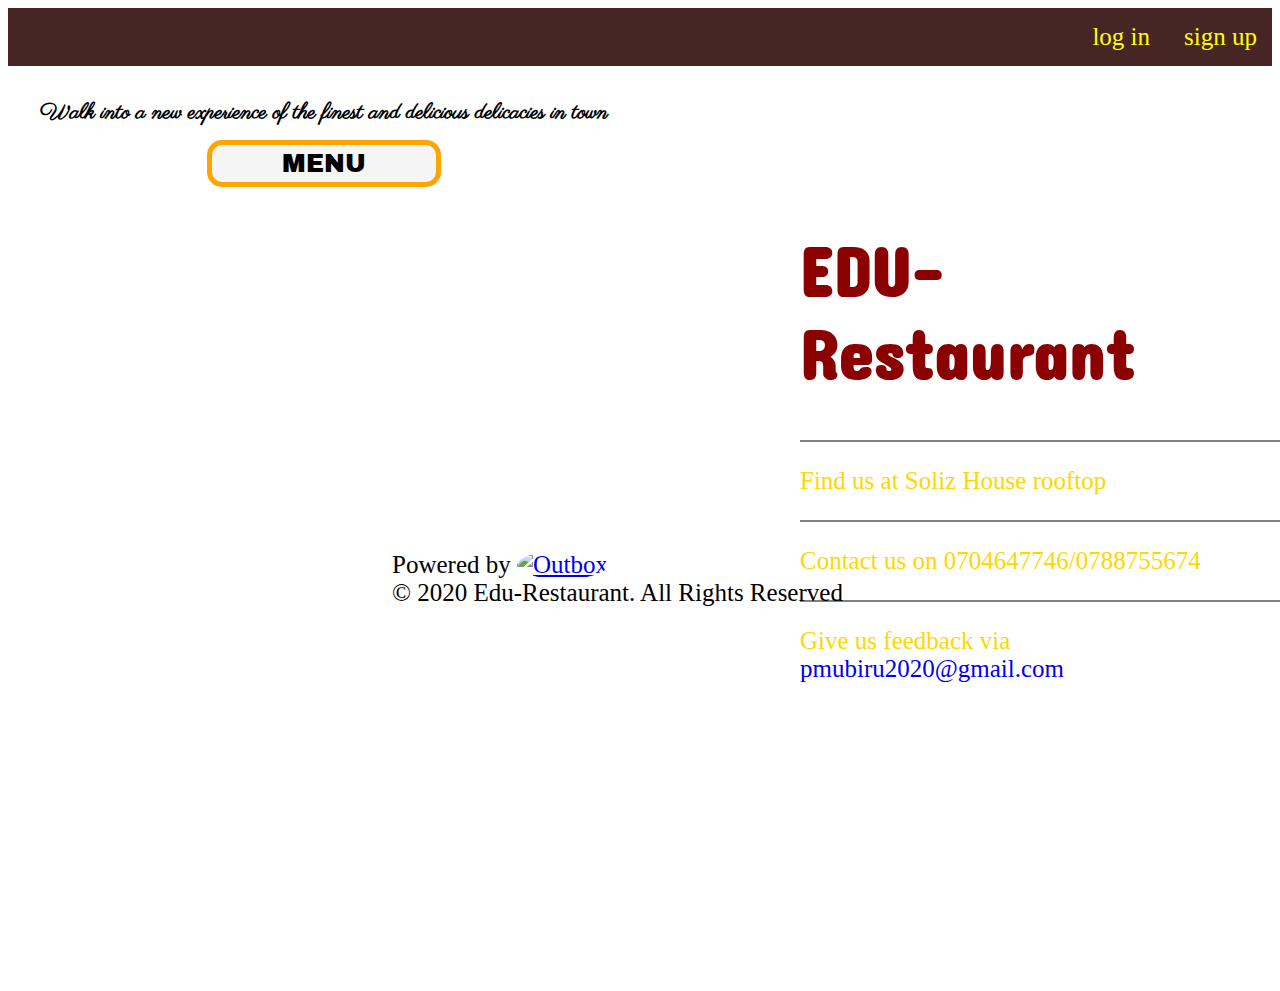
==== index.html @ 89b26e6e "landing page" ====
<!DOCTYPE html>
<html lang="en">
<head>
    <meta charset="UTF-8">
    <title>EDU-Restaurant Menu</title>
    <link href="https://fonts.googleapis.com/css?family=Archivo+Black&display=swap" rel="stylesheet">
    <link href="https://fonts.googleapis.com/css?family=Concert+One&display=swap" rel="stylesheet">
    <link rel="stylesheet" type="text/css" href="style.css">
    <link href="https://fonts.googleapis.com/css?family=Parisienne&display=swap" rel="stylesheet">
    <meta name="viewport" content="width=device-width, initial-scale=1.0>
    <script src="app.js"></script>
</head>
<body>
    <div class="nav-bar">
        <ul>
         <li><a href="#log in" target="_blank">log in</a></li>
        <li><a href="#sign up" target="_blank">sign up</a></li>
    </ul> 
    </div>
    <div class="container">
    <div id="about">
    <h1>EDU-Restaurant</h1>
    <hr>
    <p>Find us at Soliz House rooftop</p>
    <hr>
    <p>Contact us on 0704647746/0788755674</p>
    <hr>
    <p>Give us feedback via <a href="#"class="email" >pmubiru2020@gmail.com</a>
    </p>
</div>
        <div id="middle">
            <p class="slogan">Walk into a new experience of the finest and delicious delicacies in town </p>
    <a href="" target="_blank">MENU</a>
</div>

</div>

 <div id="end">
<footer>Powered by <a href="https://outbox.co.ug/"><img src="https://www.appsafrica.com/wp-content/uploads/2015/02/wpid-wp-1424168832605.jpeg" alt="Outbox"></a>
  <br> &copy 2020 Edu-Restaurant. All Rights Reserved
    </footer>
    
</body>
</html>
---- style.css ----
body {
    background-image: url(/Capstone-project/food2.jpg);
    background-size: 100%;
    background-repeat: no-repeat;
    background-attachment: fixed;
    background-position: center;
   
    
  
  }

.nav-bar{
    background-color: rgb(71, 37, 37);
    text-align: right;
    position: relative;
    max-width: 100%;
}
.nav-bar a:hover{
    color: skyblue;

}
h1{
    font-family: 'Concert One', cursive;
     font-size:70px;
     color: #8B0000;
}

#about{
    position: absolute;
    left: 800px;
    top: 20%;
    max-width: 100%;
   
}
p{
    font-size: 25px;
    color:#FFD700;
}
 #middle{
    position: relative;
    top: 10px;
   max-width: 50%;
    text-align:center;
}
#middle a:hover{
    background-color: #2F4F4F;
}
   
ul{
    list-style-type: none;
    margin: 0;
    padding-top: 0;

}

li{
    display: inline;
}
li a {
    display: inline-block;
    padding: 15px;
    text-decoration: none;
    font-size:25px ;
    color: yellow;
 }
  #middle a{
    border-style: solid;
    border-width: 5px;
    border-color: orange;
    border-radius: 15px;
    background: whitesmoke;
    padding: 5px 70px;
    color:black;
    text-decoration: none;
    font-weight: lighter;
    font-family: 'Archivo Black', sans-serif;
    font-size: 25px;
  }
a.email{
    text-decoration: none;
}
hr{
    border-style: solid;
}
p.slogan{
    color:black;
    font-family: 'Parisienne', cursive;
    font-size: 22px;
    font-weight: bold;
}
img{
    border-radius: 50%;
    max-width: 100%;
    height:auto;
}
#end{
    position: absolute;
    padding: 30%;
    max-width: 100%;
    font-size: 25px;

}
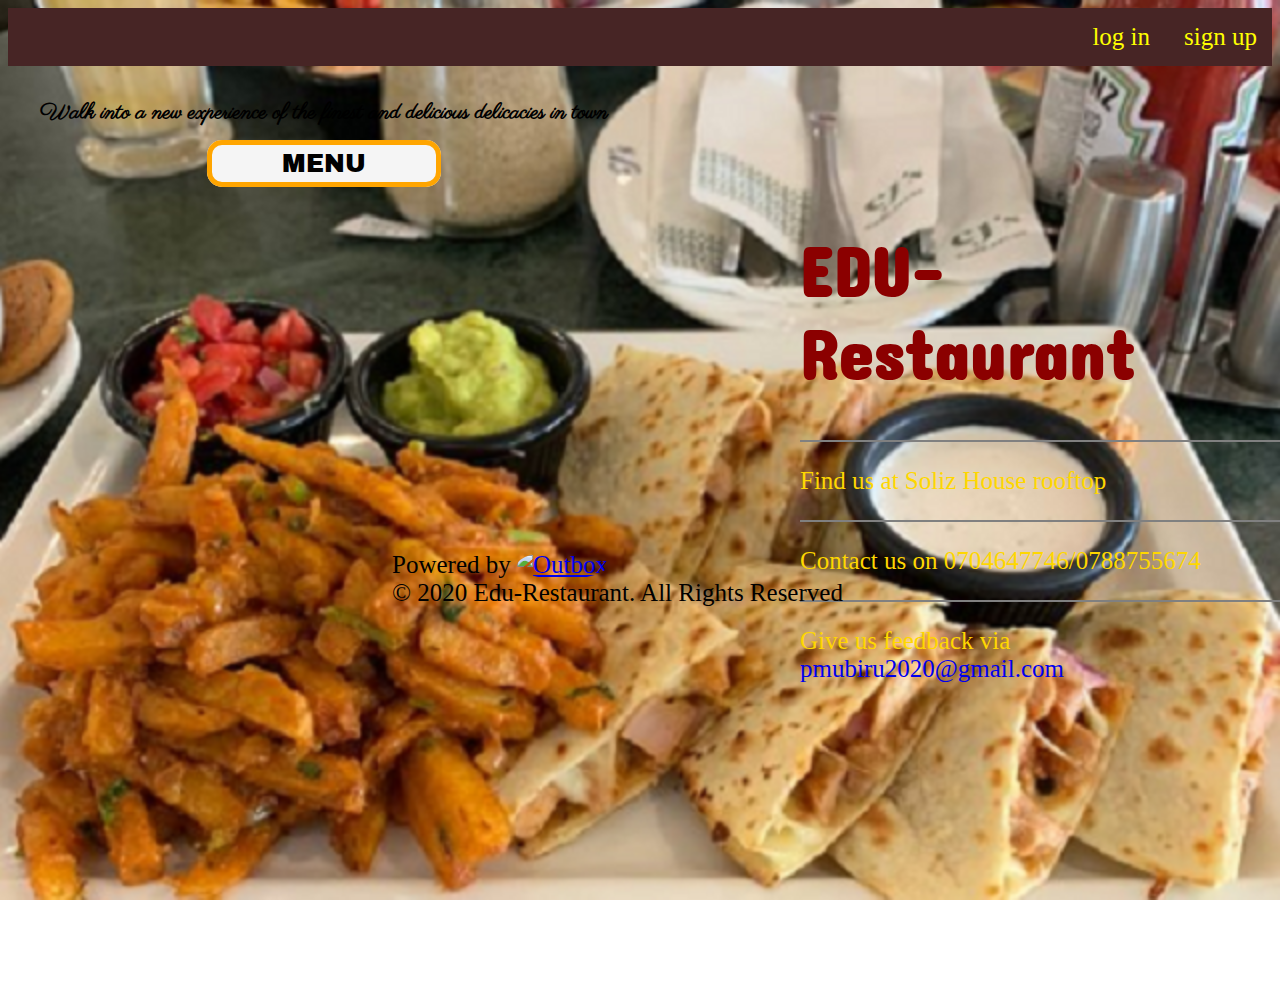
==== commit 67f438e7: "changed background image" ====
--- a/index.html
+++ b/index.html
@@ -7,16 +7,18 @@
     <link href="https://fonts.googleapis.com/css?family=Concert+One&display=swap" rel="stylesheet">
     <link rel="stylesheet" type="text/css" href="style.css">
     <link href="https://fonts.googleapis.com/css?family=Parisienne&display=swap" rel="stylesheet">
-    <meta name="viewport" content="width=device-width, initial-scale=1.0>
+    <meta name="viewport" content="width=device-width, initial-scale=1.0">
     <script src="app.js"></script>
 </head>
 <body>
+    <header>
     <div class="nav-bar">
         <ul>
          <li><a href="#log in" target="_blank">log in</a></li>
         <li><a href="#sign up" target="_blank">sign up</a></li>
     </ul> 
     </div>
+</header>
     <div class="container">
     <div id="about">
     <h1>EDU-Restaurant</h1>
--- a/style.css
+++ b/style.css
@@ -1,5 +1,5 @@
 body {
-    background-image: url(/Capstone-project/food2.jpg);
+    background-image: url(/cj\'sfood.png);
     background-size: 100%;
     background-repeat: no-repeat;
     background-attachment: fixed;
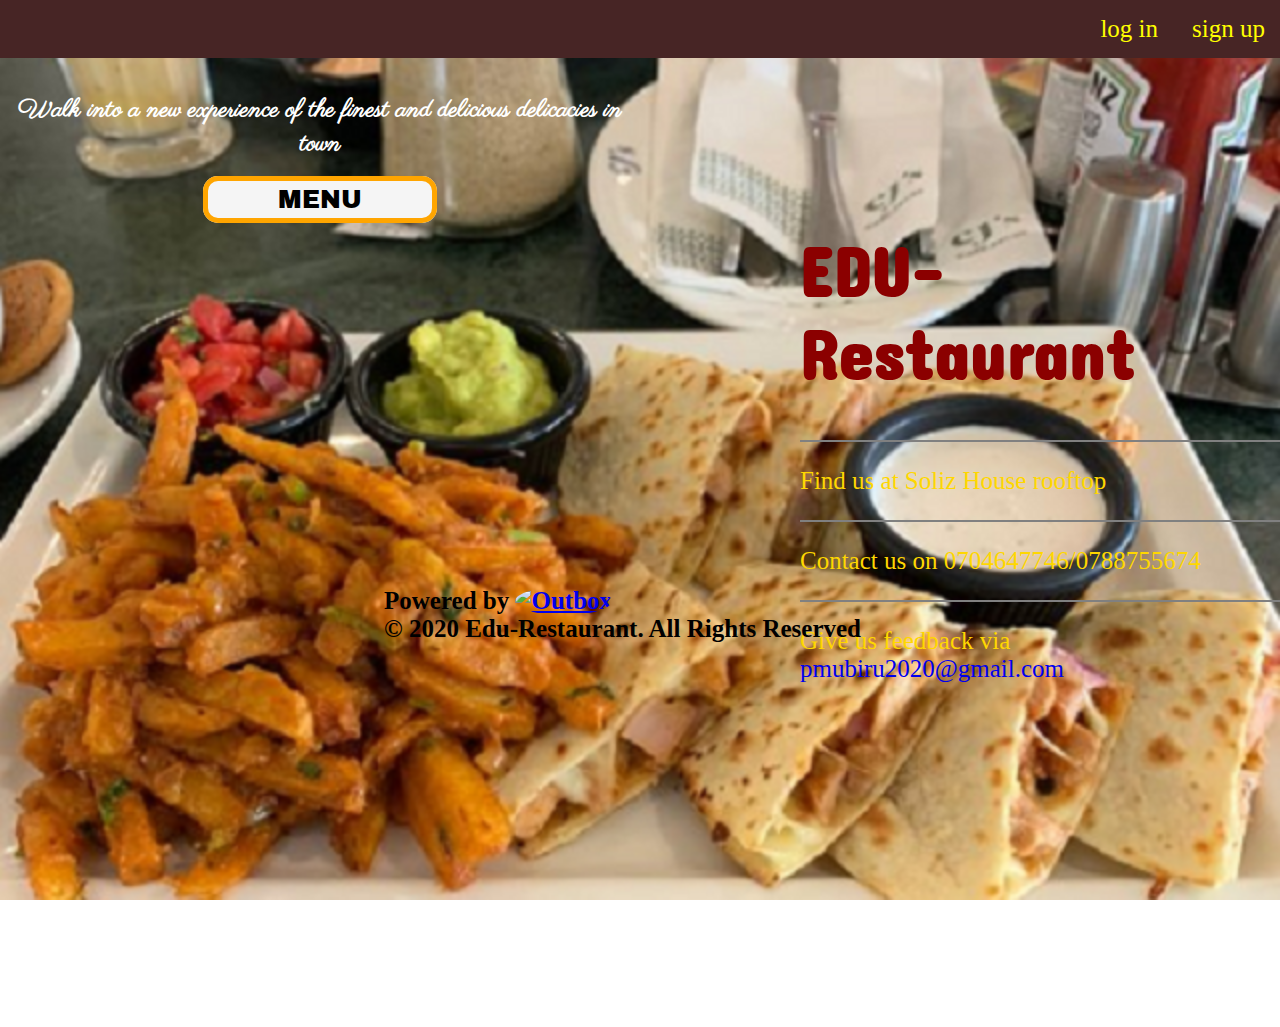
==== commit c8ab3efd: "javascriptfile" ====
--- a/index.html
+++ b/index.html
@@ -8,15 +8,17 @@
     <link rel="stylesheet" type="text/css" href="style.css">
     <link href="https://fonts.googleapis.com/css?family=Parisienne&display=swap" rel="stylesheet">
     <meta name="viewport" content="width=device-width, initial-scale=1.0">
-    <script src="app.js"></script>
+    <script src="app.js">async</script>
 </head>
 <body>
-    <header>
-    <div class="nav-bar">
+    <header></header>
+    <div class="nav-bar" id="myNavBar">
         <ul>
          <li><a href="#log in" target="_blank">log in</a></li>
         <li><a href="#sign up" target="_blank">sign up</a></li>
-    </ul> 
+    </ul>
+    <a href="javascript:void(0);" class="icon" onclick="myFunction()">
+        </a>
     </div>
 </header>
     <div class="container">
--- a/style.css
+++ b/style.css
@@ -1,24 +1,32 @@
+*{
+    box-sizing: border-box;
+}
+
 body {
     background-image: url(/cj\'sfood.png);
     background-size: 100%;
     background-repeat: no-repeat;
     background-attachment: fixed;
     background-position: center;
+    margin: 0;
    
     
   
   }
-
-.nav-bar{
+  
+  .nav-bar{
     background-color: rgb(71, 37, 37);
     text-align: right;
-    position: relative;
-    max-width: 100%;
+    overflow: hidden;
 }
 .nav-bar a:hover{
     color: skyblue;
 
 }
+.nav-bar .icon {
+    display: none;
+  }
+ 
 h1{
     font-family: 'Concert One', cursive;
      font-size:70px;
@@ -83,9 +91,9 @@
     border-style: solid;
 }
 p.slogan{
-    color:black;
+    color:white;
     font-family: 'Parisienne', cursive;
-    font-size: 22px;
+    font-size: 25px;
     font-weight: bold;
 }
 img{
@@ -98,6 +106,7 @@
     padding: 30%;
     max-width: 100%;
     font-size: 25px;
+    font-weight: bold;
 
 }
  
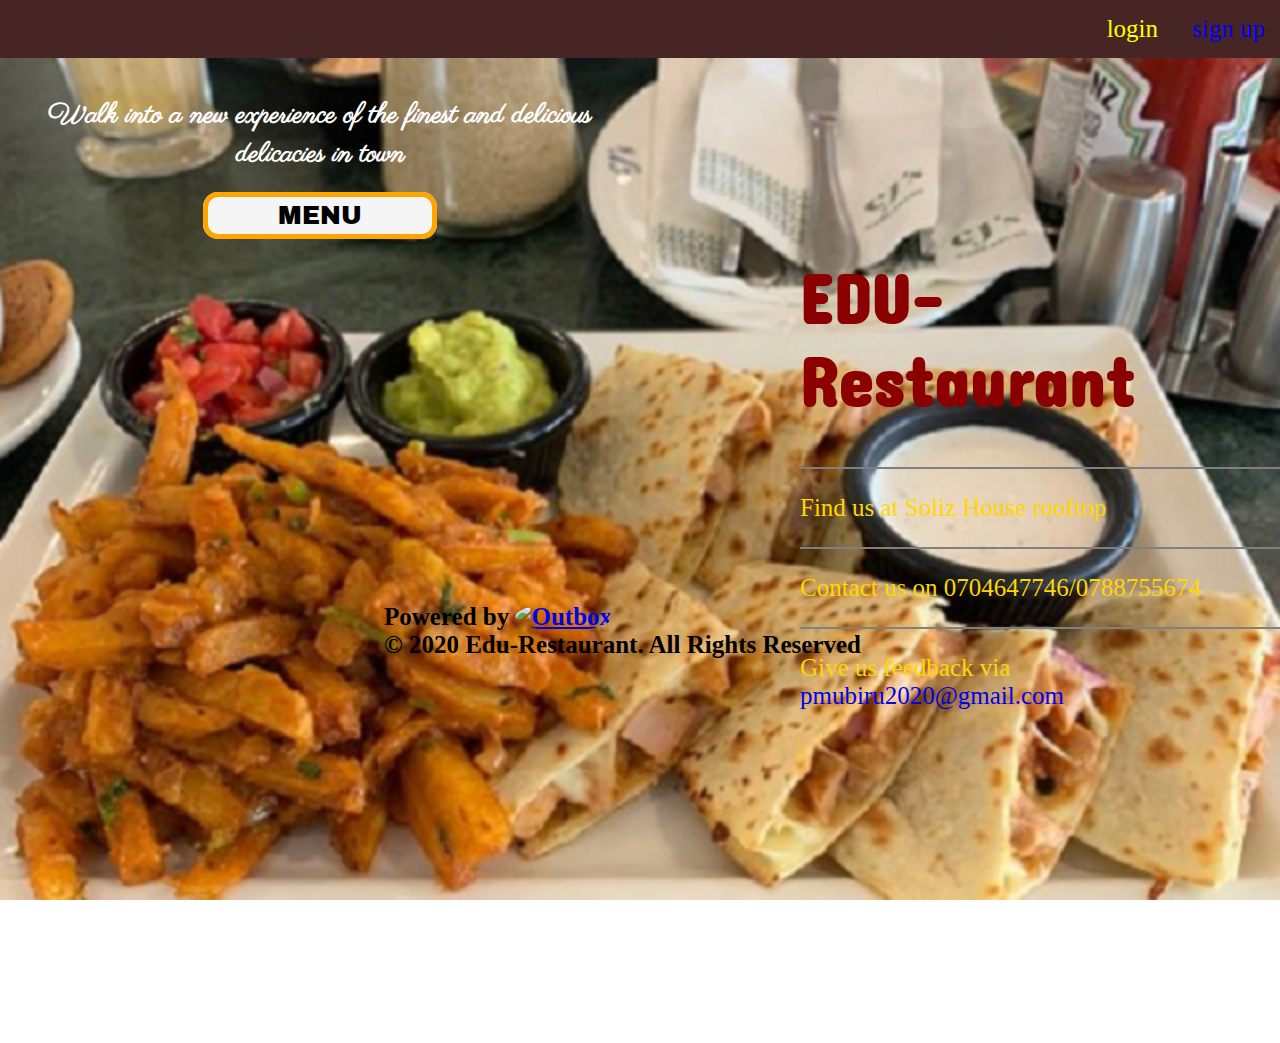
==== commit de3ce829: "added a form element" ====
--- a/index.html
+++ b/index.html
@@ -14,8 +14,20 @@
     <header></header>
     <div class="nav-bar" id="myNavBar">
         <ul>
-         <li><a href="#log in" target="_blank">log in</a></li>
-        <li><a href="#sign up" target="_blank">sign up</a></li>
+         <li class="dropdown">login
+             <div class="dropdown-content"
+             <form >
+                <label for="fname">username:</label><br>
+                <input type="text" id="username" name="username"><br>
+                <label for="password">Password:</label><br>
+                <input type="password" id="password" name="password"><br>
+                <button type="button" onclick="login()">LOGIN</button>
+              </form>
+             </div>
+             </li>
+        
+
+        <li><a href="signup.html" target="_blank">sign up</a></li>
     </ul>
     <a href="javascript:void(0);" class="icon" onclick="myFunction()">
         </a>
@@ -37,12 +49,14 @@
     <a href="" target="_blank">MENU</a>
 </div>
 
-</div>
+
 
  <div id="end">
 <footer>Powered by <a href="https://outbox.co.ug/"><img src="https://www.appsafrica.com/wp-content/uploads/2015/02/wpid-wp-1424168832605.jpeg" alt="Outbox"></a>
   <br> &copy 2020 Edu-Restaurant. All Rights Reserved
     </footer>
+    </div>
+    <div>
     
 </body>
 </html>--- a/style.css
+++ b/style.css
@@ -1,6 +1,8 @@
 *{
     box-sizing: border-box;
+    
 }
+
 
 body {
     background-image: url(/cj\'sfood.png);
@@ -18,7 +20,10 @@
     background-color: rgb(71, 37, 37);
     text-align: right;
     overflow: hidden;
+   
 }
+
+
 .nav-bar a:hover{
     color: skyblue;
 
@@ -36,7 +41,7 @@
 #about{
     position: absolute;
     left: 800px;
-    top: 20%;
+    top: 23%;
     max-width: 100%;
    
 }
@@ -62,14 +67,21 @@
 }
 
 li{
-    display: inline;
-}
-li a {
     display: inline-block;
     padding: 15px;
-    text-decoration: none;
     font-size:25px ;
     color: yellow;
+    
+}
+.dropdown:hover .dropdown-content {
+    display: block;
+  }
+.dropdown-content {
+    display: none;
+    }
+li a {
+
+    text-decoration: none;
  }
   #middle a{
     border-style: solid;
@@ -84,18 +96,19 @@
     font-family: 'Archivo Black', sans-serif;
     font-size: 25px;
   }
+  p.slogan{
+    color:white;
+    font-family: 'Parisienne', cursive;
+    font-size: 28px;
+    font-weight: bold;
+}
 a.email{
     text-decoration: none;
 }
 hr{
     border-style: solid;
 }
-p.slogan{
-    color:white;
-    font-family: 'Parisienne', cursive;
-    font-size: 25px;
-    font-weight: bold;
-}
+
 img{
     border-radius: 50%;
     max-width: 100%;
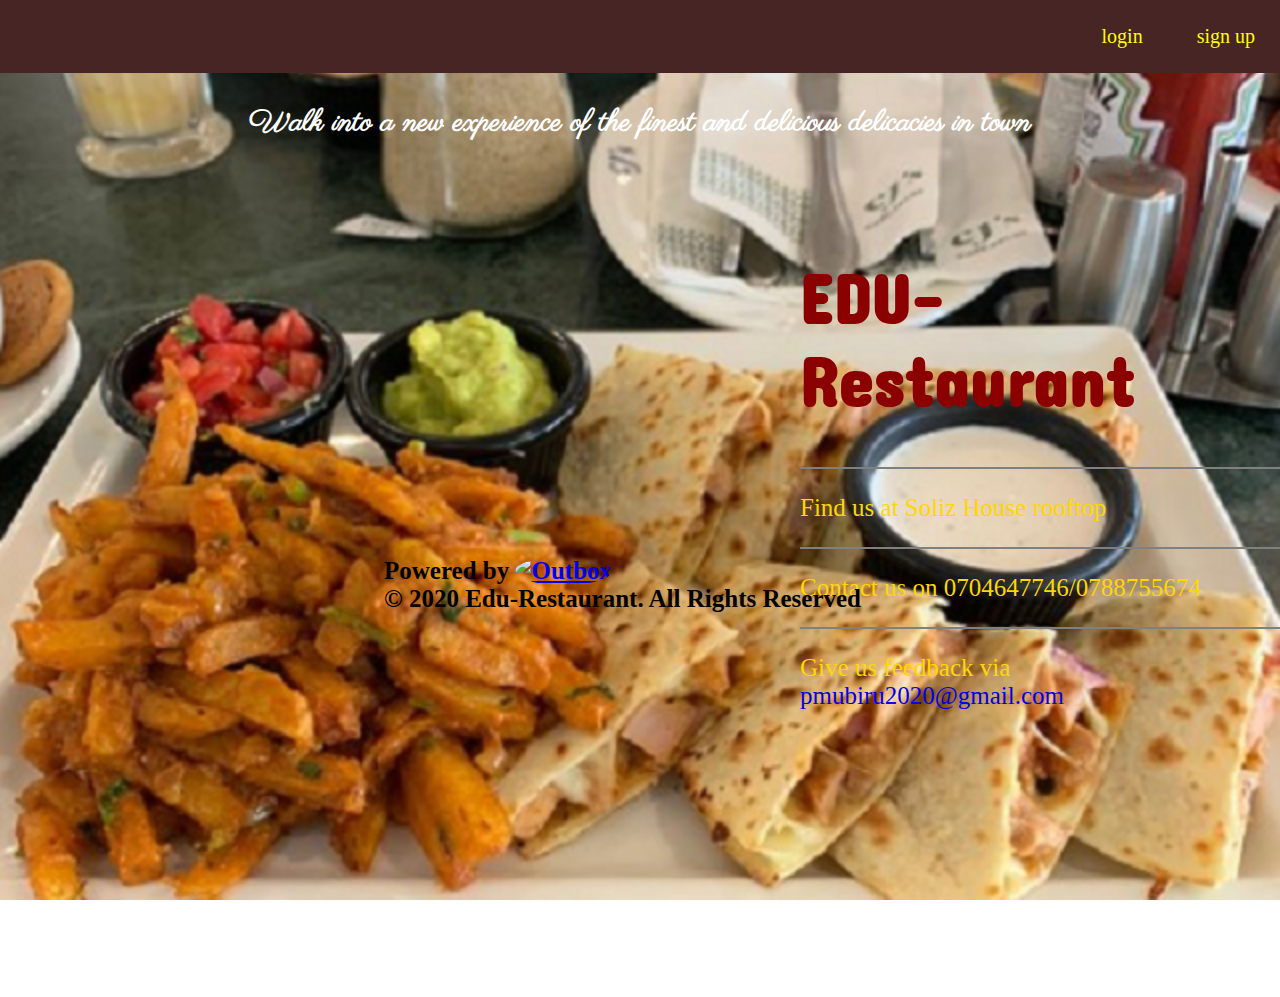
==== commit f79c9635: "added some tags" ====
--- a/index.html
+++ b/index.html
@@ -2,7 +2,7 @@
 <html lang="en">
 <head>
     <meta charset="UTF-8">
-    <title>EDU-Restaurant Menu</title>
+    <title>Home</title>
     <link href="https://fonts.googleapis.com/css?family=Archivo+Black&display=swap" rel="stylesheet">
     <link href="https://fonts.googleapis.com/css?family=Concert+One&display=swap" rel="stylesheet">
     <link rel="stylesheet" type="text/css" href="style.css">
@@ -13,15 +13,20 @@
 <body>
     <header></header>
     <div class="nav-bar" id="myNavBar">
+        
         <ul>
-         <li class="dropdown">login
+         <li class="dropdown">
+            <a href="javascript:void(0)" class="dropbtn">login</a>
              <div class="dropdown-content"
+            
              <form >
                 <label for="fname">username:</label><br>
                 <input type="text" id="username" name="username"><br>
                 <label for="password">Password:</label><br>
-                <input type="password" id="password" name="password"><br>
+                <input type="password" id="password" name="password">
+                <a href="menu.html"></a>
                 <button type="button" onclick="login()">LOGIN</button>
+             </a>
               </form>
              </div>
              </li>
@@ -33,6 +38,9 @@
         </a>
     </div>
 </header>
+<div>
+    <p class="slogan">Walk into a new experience of the finest and delicious delicacies in town </p>
+</div>
     <div class="container">
     <div id="about">
     <h1>EDU-Restaurant</h1>
@@ -44,14 +52,7 @@
     <p>Give us feedback via <a href="#"class="email" >pmubiru2020@gmail.com</a>
     </p>
 </div>
-        <div id="middle">
-            <p class="slogan">Walk into a new experience of the finest and delicious delicacies in town </p>
-    <a href="" target="_blank">MENU</a>
-</div>
-
-
-
- <div id="end">
+    <div id="end">
 <footer>Powered by <a href="https://outbox.co.ug/"><img src="https://www.appsafrica.com/wp-content/uploads/2015/02/wpid-wp-1424168832605.jpeg" alt="Outbox"></a>
   <br> &copy 2020 Edu-Restaurant. All Rights Reserved
     </footer>
--- a/style.css
+++ b/style.css
@@ -6,20 +6,18 @@
 
 body {
     background-image: url(/cj\'sfood.png);
-    background-size: 100%;
+    background-size: cover;
     background-repeat: no-repeat;
     background-attachment: fixed;
     background-position: center;
     margin: 0;
-   
-    
-  
-  }
+}
   
   .nav-bar{
     background-color: rgb(71, 37, 37);
     text-align: right;
     overflow: hidden;
+    
    
 }
 
@@ -49,15 +47,7 @@
     font-size: 25px;
     color:#FFD700;
 }
- #middle{
-    position: relative;
-    top: 10px;
-   max-width: 50%;
-    text-align:center;
-}
-#middle a:hover{
-    background-color: #2F4F4F;
-}
+ 
    
 ul{
     list-style-type: none;
@@ -68,19 +58,20 @@
 
 li{
     display: inline-block;
-    padding: 15px;
-    font-size:25px ;
-    color: yellow;
-    
+    padding: 10px;
+    font-size: 20px;
+    margin: 15px;
 }
-.dropdown:hover .dropdown-content {
-    display: block;
-  }
+.dropdown:hover .dropdown-content{
+    display: inline-block;
+}
+
 .dropdown-content {
     display: none;
-    }
+    color: yellow;
+     }
 li a {
-
+    color: yellow;
     text-decoration: none;
  }
   #middle a{
@@ -99,8 +90,9 @@
   p.slogan{
     color:white;
     font-family: 'Parisienne', cursive;
-    font-size: 28px;
+    font-size: 30px;
     font-weight: bold;
+    text-align: center;
 }
 a.email{
     text-decoration: none;
@@ -122,4 +114,7 @@
     font-weight: bold;
 
 }
+
+
+
  
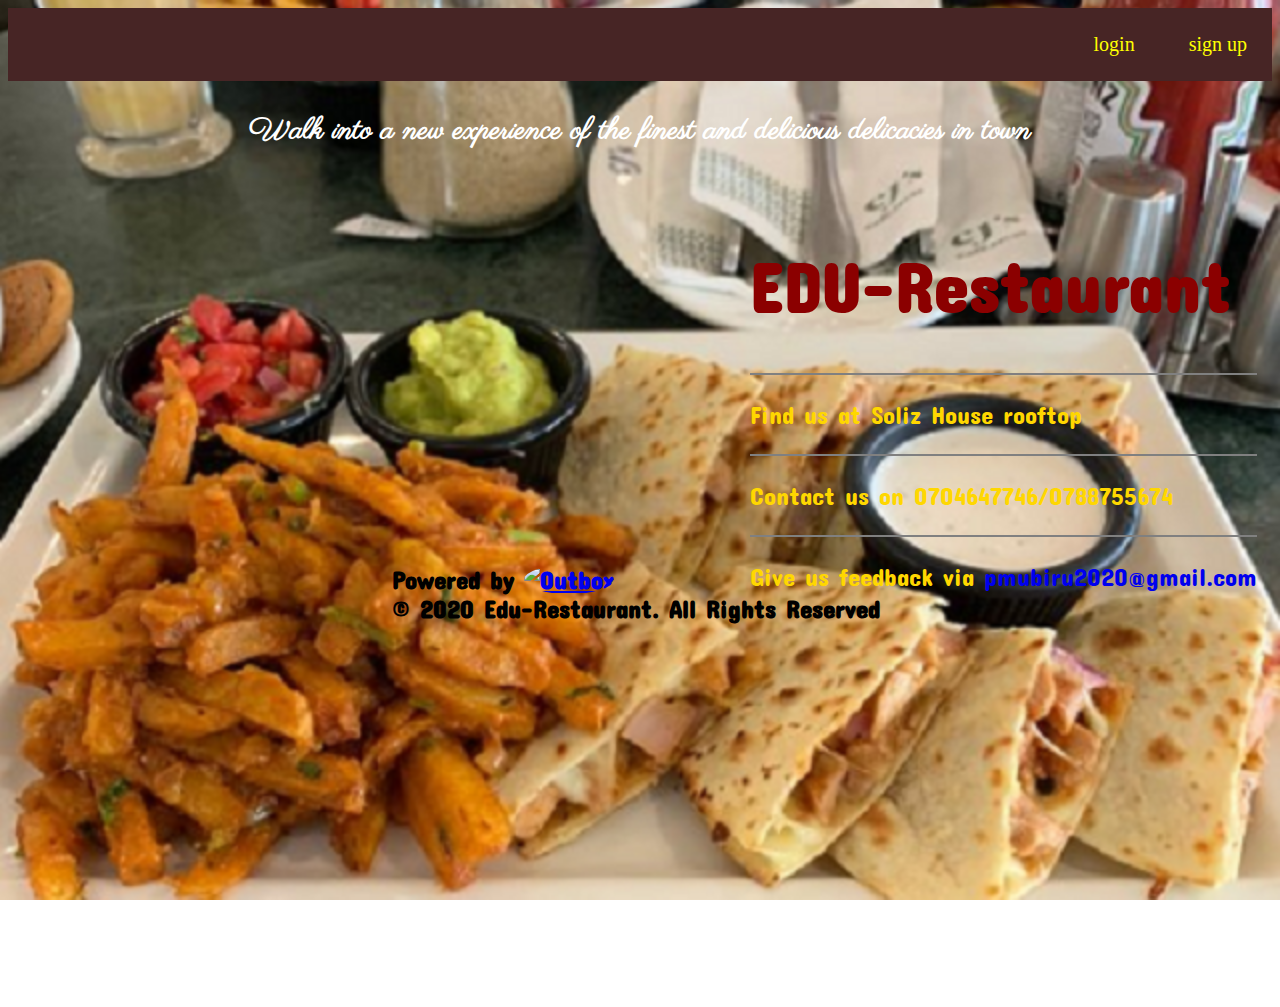
==== commit b05d73e4: "made landing page responsive" ====
--- a/index.html
+++ b/index.html
@@ -11,7 +11,8 @@
     <script src="app.js">async</script>
 </head>
 <body>
-    <header></header>
+    
+    <header>
     <div class="nav-bar" id="myNavBar">
         
         <ul>
@@ -41,8 +42,8 @@
 <div>
     <p class="slogan">Walk into a new experience of the finest and delicious delicacies in town </p>
 </div>
-    <div class="container">
-    <div id="about">
+    <div class="row">
+    <div class="col-12">
     <h1>EDU-Restaurant</h1>
     <hr>
     <p>Find us at Soliz House rooftop</p>
@@ -59,5 +60,6 @@
     </div>
     <div>
     
+    
 </body>
 </html>--- a/style.css
+++ b/style.css
@@ -1,6 +1,5 @@
 *{
     box-sizing: border-box;
-    
 }
 
 
@@ -10,13 +9,14 @@
     background-repeat: no-repeat;
     background-attachment: fixed;
     background-position: center;
-    margin: 0;
+   
 }
   
   .nav-bar{
     background-color: rgb(71, 37, 37);
     text-align: right;
     overflow: hidden;
+    
     
    
 }
@@ -36,16 +36,13 @@
      color: #8B0000;
 }
 
-#about{
-    position: absolute;
-    left: 800px;
-    top: 23%;
-    max-width: 100%;
-   
-}
+
+
 p{
     font-size: 25px;
     color:#FFD700;
+    font-family: 'Concert One', cursive;
+    
 }
  
    
@@ -73,27 +70,26 @@
 li a {
     color: yellow;
     text-decoration: none;
- }
-  #middle a{
-    border-style: solid;
-    border-width: 5px;
-    border-color: orange;
-    border-radius: 15px;
-    background: whitesmoke;
-    padding: 5px 70px;
-    color:black;
-    text-decoration: none;
-    font-weight: lighter;
-    font-family: 'Archivo Black', sans-serif;
-    font-size: 25px;
-  }
-  p.slogan{
+}
+p.slogan{
     color:white;
     font-family: 'Parisienne', cursive;
     font-size: 30px;
     font-weight: bold;
     text-align: center;
 }
+    .row::after {
+        content: "";
+        clear: both;
+        display: table;
+      }
+      
+      [class*="col-"] {
+        float: right;
+        padding: 15px;
+      }
+      
+  
 a.email{
     text-decoration: none;
 }
@@ -111,7 +107,8 @@
     padding: 30%;
     max-width: 100%;
     font-size: 25px;
-    font-weight: bold;
+    font-weight: bolder;
+    font-family:'Concert One', cursive;
 
 }
 
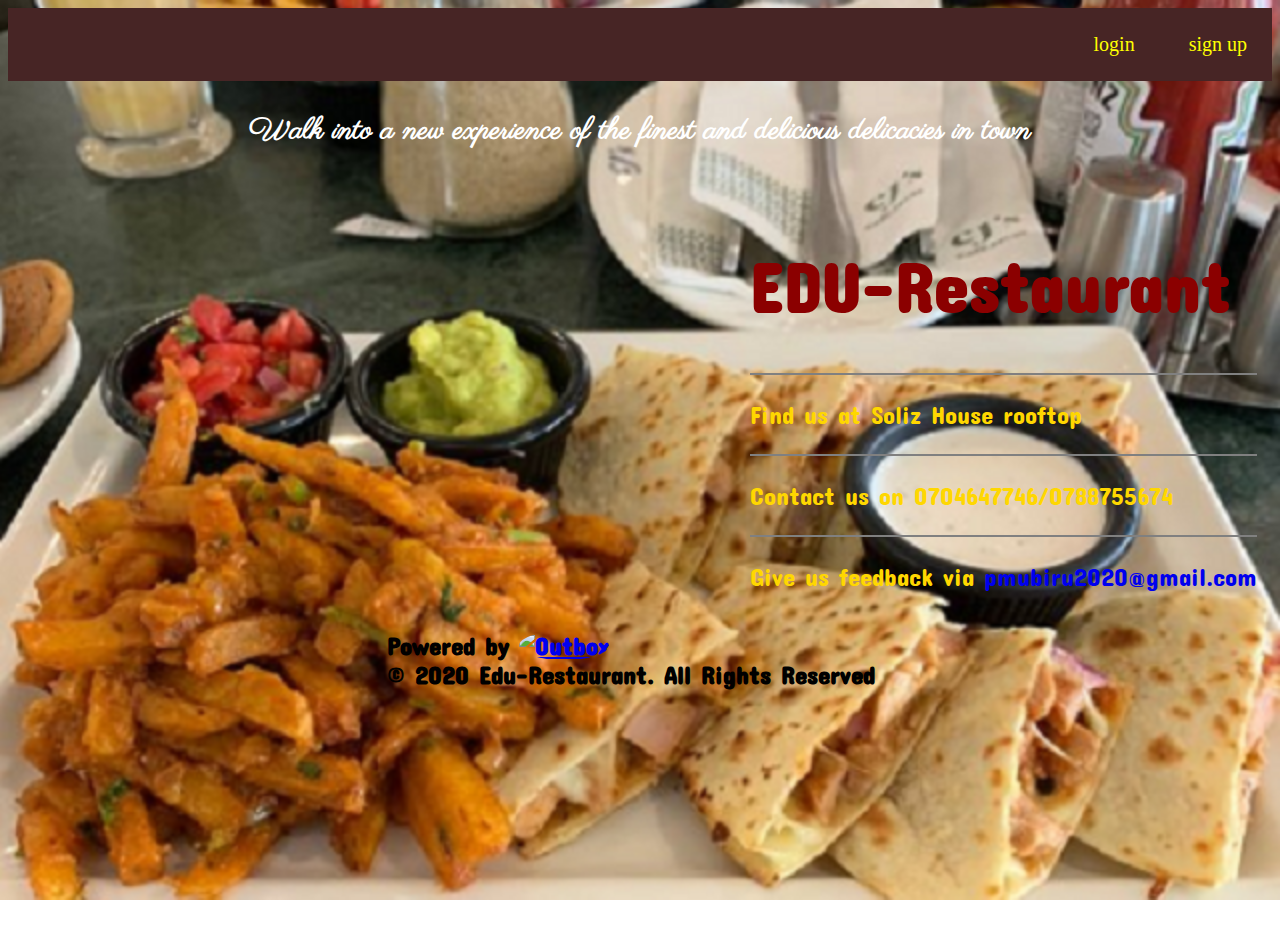
==== commit 2ea920ea: "changed css for the background and footer of the landing page" ====
--- a/index.html
+++ b/index.html
@@ -58,7 +58,7 @@
   <br> &copy 2020 Edu-Restaurant. All Rights Reserved
     </footer>
     </div>
-    <div>
+    
     
     
 </body>
--- a/style.css
+++ b/style.css
@@ -3,8 +3,9 @@
 }
 
 
-body {
-    background-image: url(/cj\'sfood.png);
+html {
+
+    background: url(/cj\'sfood.png);
     background-size: cover;
     background-repeat: no-repeat;
     background-attachment: fixed;
@@ -103,15 +104,18 @@
     height:auto;
 }
 #end{
-    position: absolute;
+    position: relative;
     padding: 30%;
-    max-width: 100%;
     font-size: 25px;
     font-weight: bolder;
     font-family:'Concert One', cursive;
-
+    
+    }
+footer{
+    float: left;
 }
 
 
 
+
  
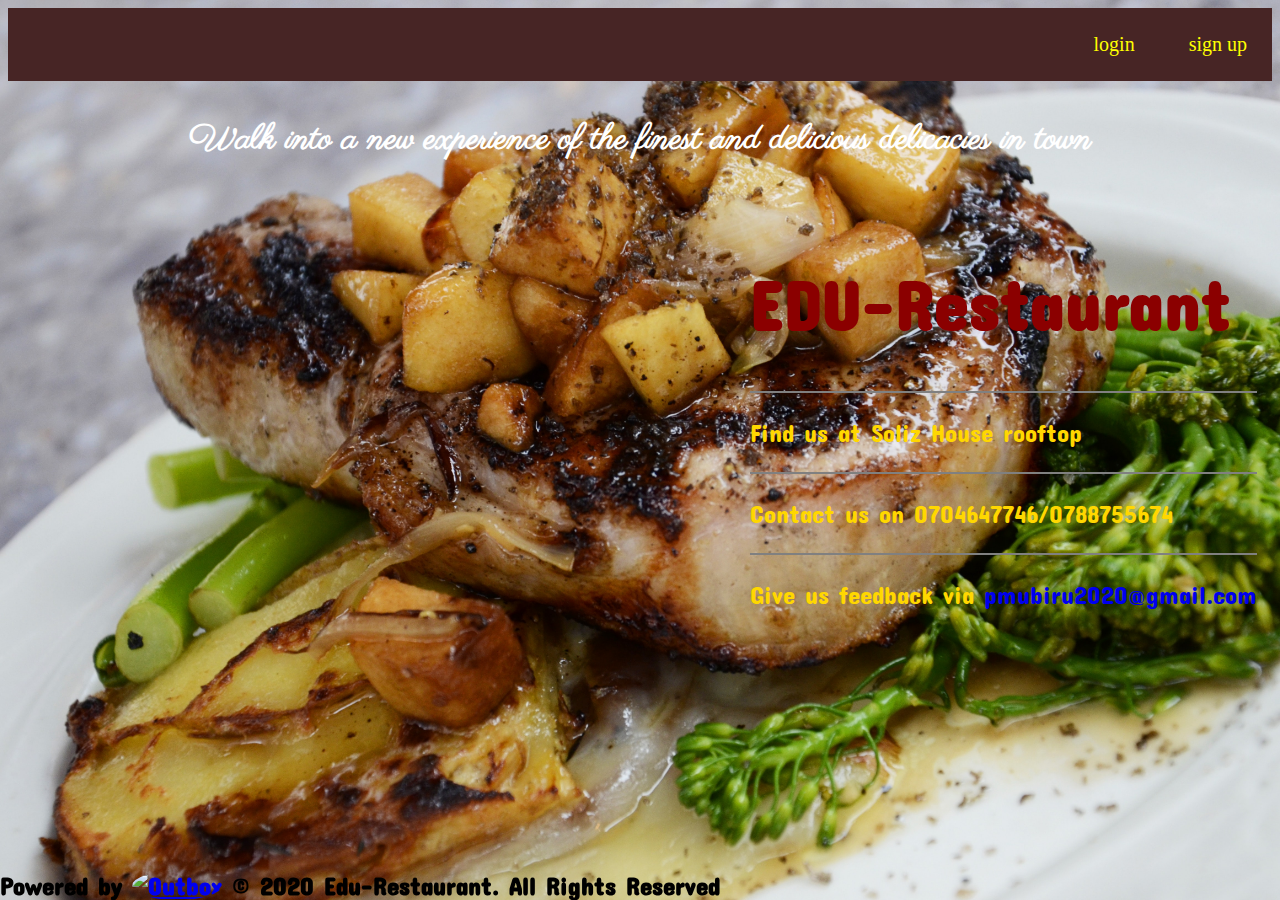
==== commit 300075d8: "styled the signup page" ====
--- a/index.html
+++ b/index.html
@@ -53,10 +53,9 @@
     <p>Give us feedback via <a href="#"class="email" >pmubiru2020@gmail.com</a>
     </p>
 </div>
-    <div id="end">
-<footer>Powered by <a href="https://outbox.co.ug/"><img src="https://www.appsafrica.com/wp-content/uploads/2015/02/wpid-wp-1424168832605.jpeg" alt="Outbox"></a>
-  <br> &copy 2020 Edu-Restaurant. All Rights Reserved
-    </footer>
+    <div class="footer">
+Powered by <a href="https://outbox.co.ug/"><img src="https://www.appsafrica.com/wp-content/uploads/2015/02/wpid-wp-1424168832605.jpeg" alt="Outbox"></a>
+   &copy 2020 Edu-Restaurant. All Rights Reserved
     </div>
     
     
--- a/style.css
+++ b/style.css
@@ -5,21 +5,17 @@
 
 html {
 
-    background: url(/cj\'sfood.png);
+    background: url(images/yummy.jpg);
     background-size: cover;
     background-repeat: no-repeat;
     background-attachment: fixed;
     background-position: center;
-   
 }
   
   .nav-bar{
     background-color: rgb(71, 37, 37);
     text-align: right;
     overflow: hidden;
-    
-    
-   
 }
 
 
@@ -75,7 +71,7 @@
 p.slogan{
     color:white;
     font-family: 'Parisienne', cursive;
-    font-size: 30px;
+    font-size: 35px;
     font-weight: bold;
     text-align: center;
 }
@@ -100,19 +96,18 @@
 
 img{
     border-radius: 50%;
-    max-width: 100%;
-    height:auto;
+    max-width: 50%;
+    height:90px;
 }
-#end{
-    position: relative;
-    padding: 30%;
+.footer{
+    position: fixed;
+    left: 0;
+    bottom: 0;
     font-size: 25px;
     font-weight: bolder;
     font-family:'Concert One', cursive;
-    
-    }
-footer{
-    float: left;
+    max-width: 100%;
+    text-align: center;
 }
 
 
